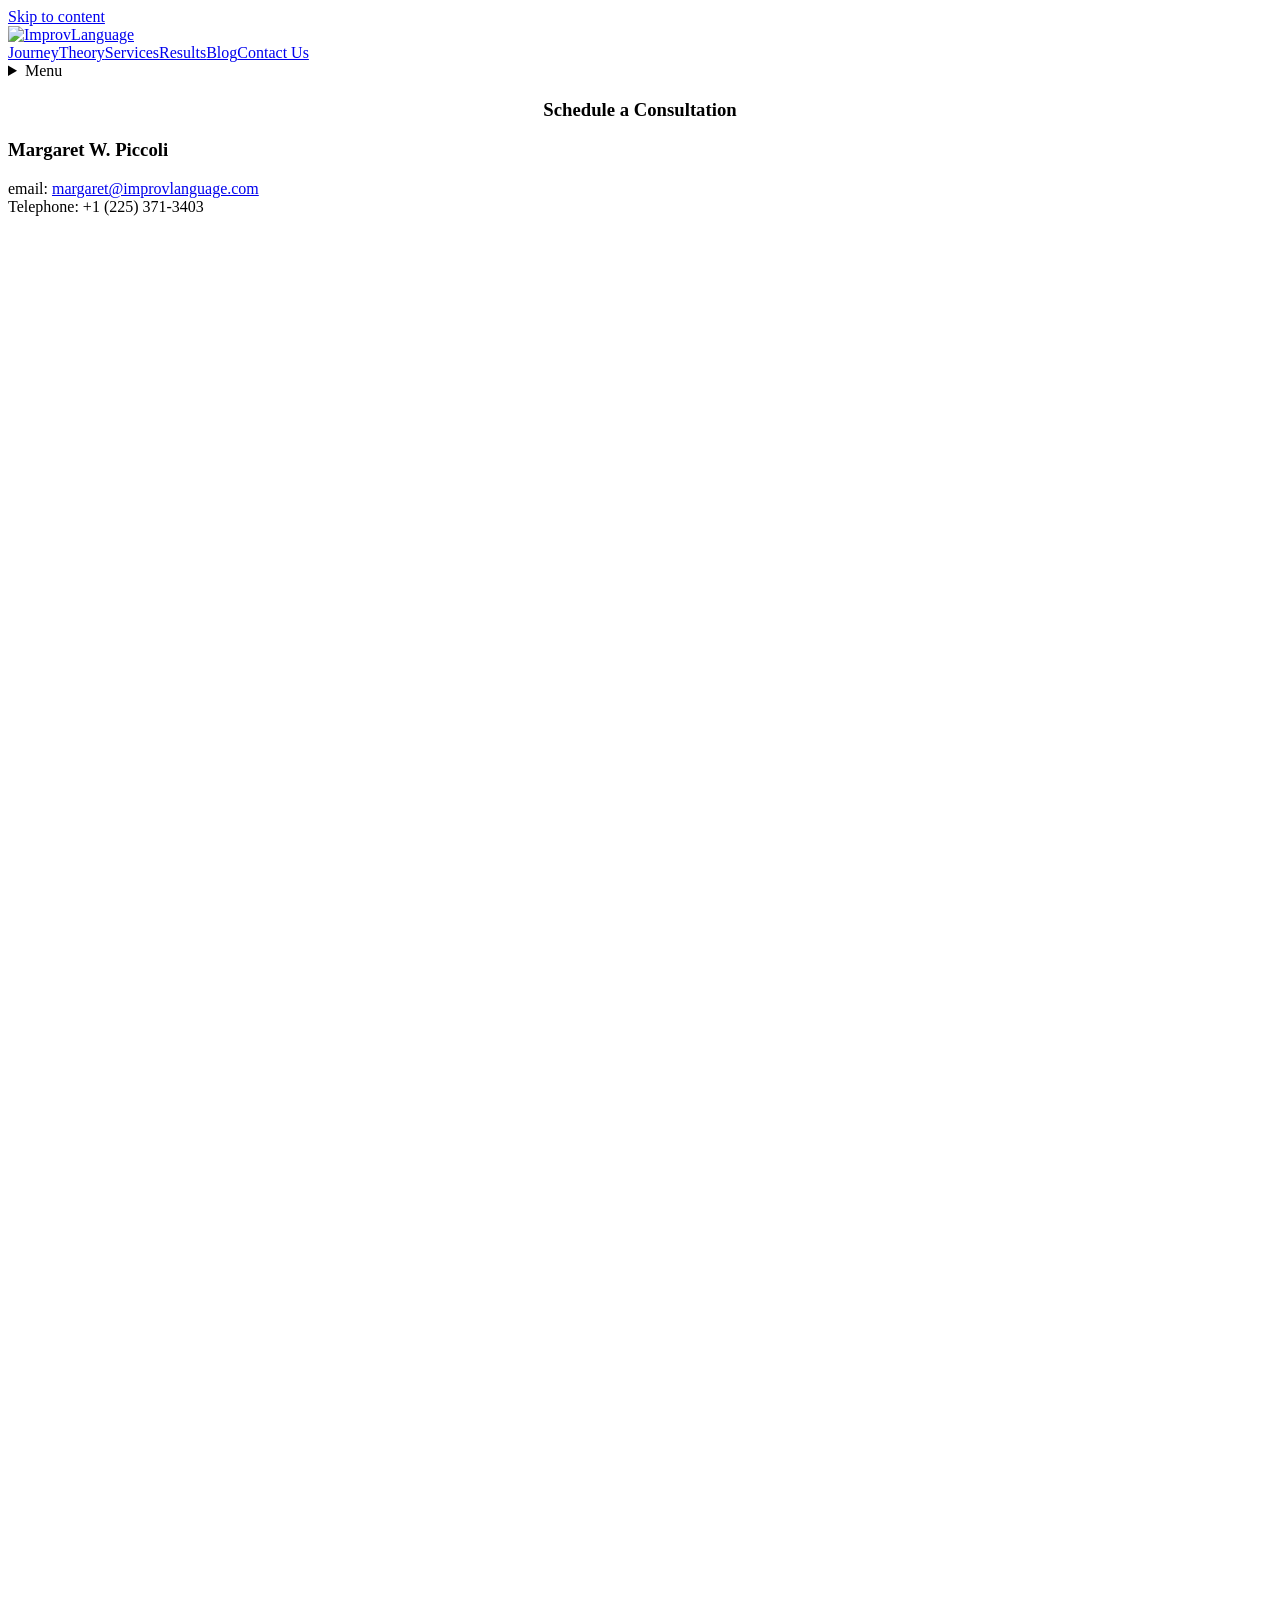
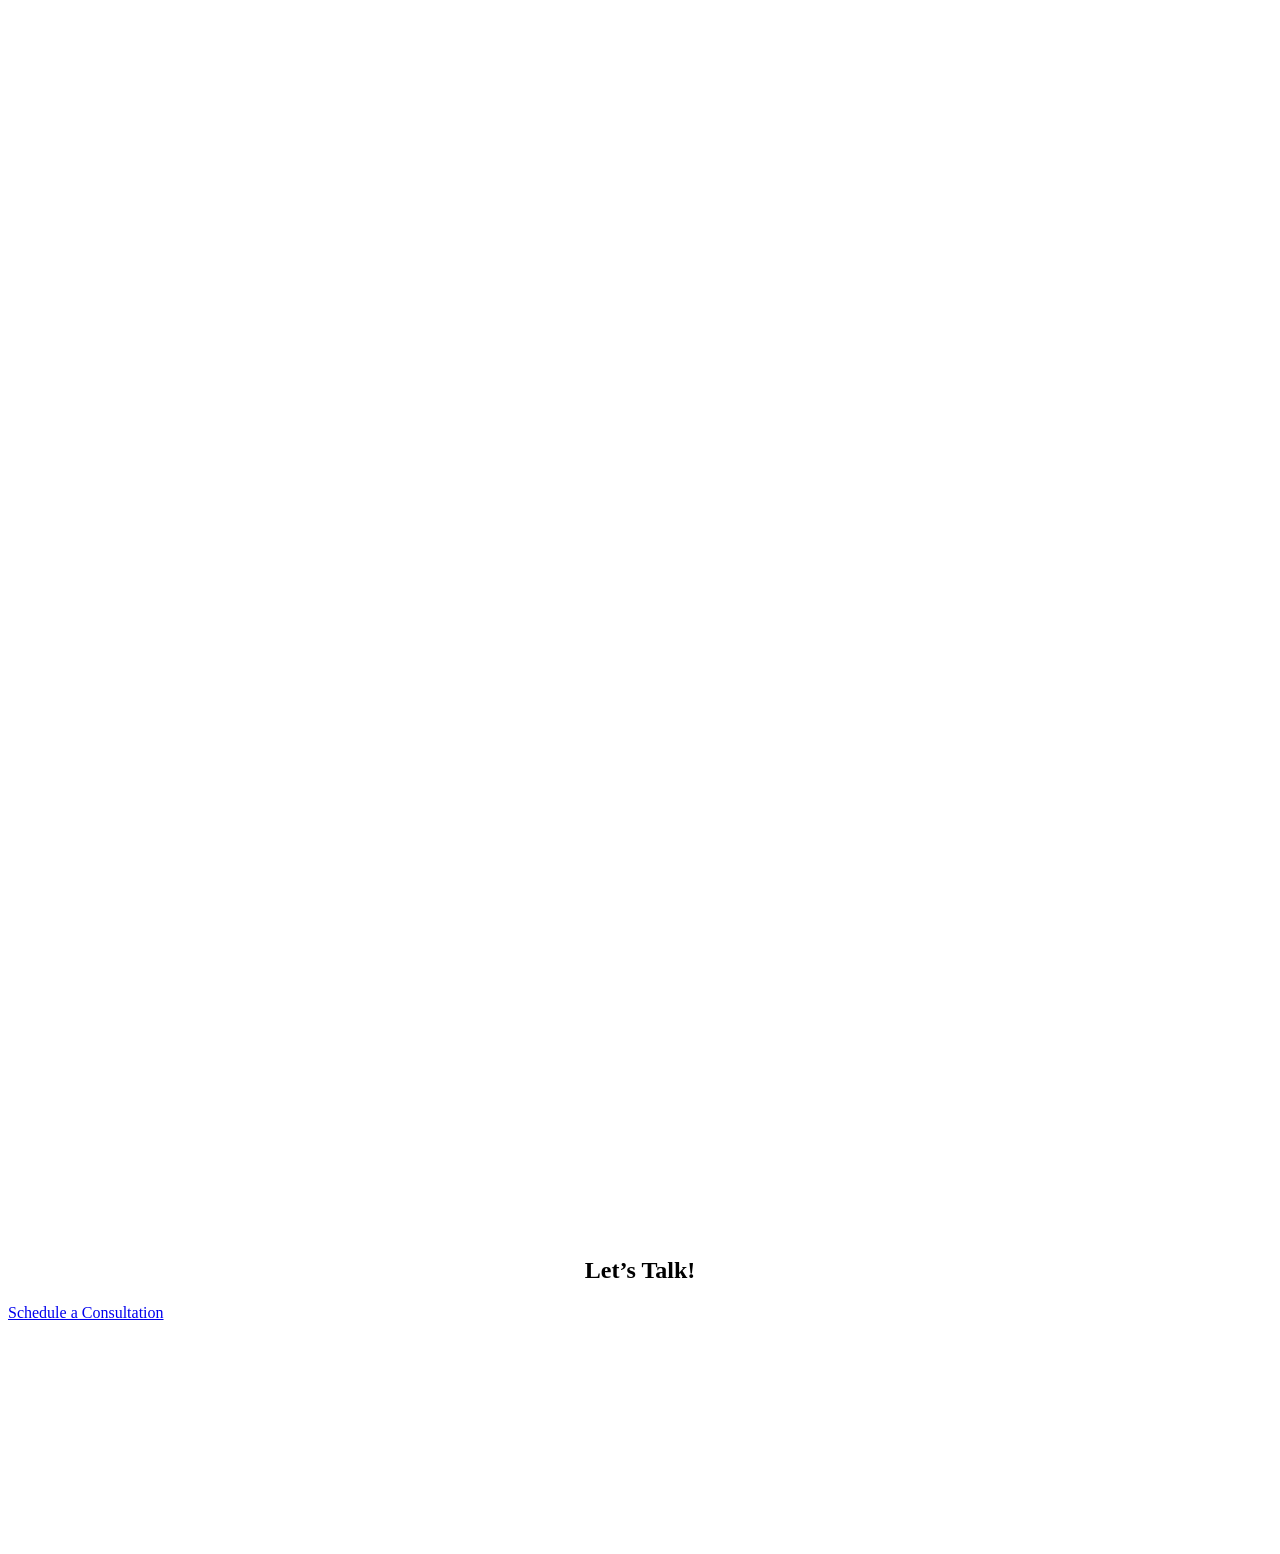
==== contact-us/index.html @ bebb423f "Publish generated ImprovLanguage pilot site" ====
<!DOCTYPE html><html lang="en"><head><meta charset="utf-8"><meta name="viewport" content="width=device-width,initial-scale=1"><title>Contact Us — ImprovLanguage: Where language comes to life</title><meta name="description" content="email: margaret@improvlanguage.comTelephone: +1 (225) 371-3403"><link rel="stylesheet" href="/improvlanguage-preview/assets/reference-site.css"><link rel="stylesheet" href="/improvlanguage-preview/assets/reference-static.css"><link rel="stylesheet" href="/improvlanguage-preview/assets/site.css"><meta name="robots" content="noindex, nofollow"></head>
<body id="collection-5e8506aa0e97de379e544341" class="
      tweak-blog-alternating-side-by-side-width-full tweak-blog-alternating-side-by-side-image-aspect-ratio-11-square tweak-blog-alternating-side-by-side-text-alignment-left tweak-blog-alternating-side-by-side-read-more-style-show tweak-blog-alternating-side-by-side-image-text-alignment-middle tweak-blog-alternating-side-by-side-delimiter-bullet tweak-blog-alternating-side-by-side-meta-position-top tweak-blog-alternating-side-by-side-primary-meta-categories tweak-blog-alternating-side-by-side-secondary-meta-date tweak-blog-alternating-side-by-side-excerpt-show  form-field-style-solid form-field-shape-square form-field-border-all form-field-checkbox-type-icon form-field-checkbox-fill-solid form-field-checkbox-color-inverted form-field-checkbox-shape-square form-field-checkbox-layout-stack form-field-radio-type-icon form-field-radio-fill-solid form-field-radio-color-normal form-field-radio-shape-pill form-field-radio-layout-stack form-field-survey-fill-solid form-field-survey-color-normal form-field-survey-shape-pill form-field-hover-focus-outline form-submit-button-style-label  tweak-global-animations-complexity-level-light tweak-global-animations-animation-style-fade tweak-global-animations-animation-type-none tweak-global-animations-animation-curve-ease tweak-blog-masonry-width-full tweak-blog-masonry-text-alignment-left tweak-blog-masonry-primary-meta-categories tweak-blog-masonry-secondary-meta-date tweak-blog-masonry-meta-position-top tweak-blog-masonry-read-more-style-show tweak-blog-masonry-delimiter-space tweak-blog-masonry-image-placement-above tweak-blog-masonry-excerpt-show tweak-portfolio-grid-overlay-width-full tweak-portfolio-grid-overlay-height-large tweak-portfolio-grid-overlay-image-aspect-ratio-11-square tweak-portfolio-grid-overlay-text-placement-center tweak-portfolio-grid-overlay-show-text-after-hover image-block-poster-text-alignment-left image-block-card-content-position-center image-block-card-text-alignment-left image-block-overlap-content-position-center image-block-overlap-text-alignment-left image-block-collage-content-position-center image-block-collage-text-alignment-left image-block-stack-text-alignment-left tweak-blog-single-column-width-full tweak-blog-single-column-text-alignment-center tweak-blog-single-column-image-placement-above tweak-blog-single-column-delimiter-bullet tweak-blog-single-column-read-more-style-show tweak-blog-single-column-primary-meta-categories tweak-blog-single-column-secondary-meta-date tweak-blog-single-column-meta-position-top tweak-blog-single-column-content-full-post header-width-full tweak-transparent-header tweak-fixed-header tweak-fixed-header-style-scroll-back tweak-blog-item-width-medium tweak-blog-item-text-alignment-left tweak-blog-item-meta-position-above-title tweak-blog-item-show-categories tweak-blog-item-show-date tweak-blog-item-show-author-name tweak-blog-item-show-author-profile tweak-blog-item-delimiter-bullet tweak-blog-side-by-side-width-full tweak-blog-side-by-side-image-placement-left tweak-blog-side-by-side-image-aspect-ratio-11-square tweak-blog-side-by-side-primary-meta-categories tweak-blog-side-by-side-secondary-meta-date tweak-blog-side-by-side-meta-position-top tweak-blog-side-by-side-text-alignment-left tweak-blog-side-by-side-image-text-alignment-middle tweak-blog-side-by-side-read-more-style-show tweak-blog-side-by-side-delimiter-bullet tweak-blog-side-by-side-excerpt-show primary-button-style-solid primary-button-shape-square secondary-button-style-solid secondary-button-shape-square tertiary-button-style-solid tertiary-button-shape-square tweak-events-stacked-width-full tweak-events-stacked-height-large  tweak-events-stacked-show-thumbnails tweak-events-stacked-thumbnail-size-32-standard tweak-events-stacked-date-style-with-text tweak-events-stacked-show-time tweak-events-stacked-show-location  tweak-events-stacked-show-excerpt  tweak-blog-basic-grid-width-inset tweak-blog-basic-grid-image-aspect-ratio-32-standard tweak-blog-basic-grid-text-alignment-center tweak-blog-basic-grid-delimiter-bullet tweak-blog-basic-grid-image-placement-above tweak-blog-basic-grid-read-more-style-show tweak-blog-basic-grid-primary-meta-categories tweak-blog-basic-grid-secondary-meta-date tweak-blog-basic-grid-excerpt-show tweak-portfolio-grid-basic-width-full tweak-portfolio-grid-basic-height-large tweak-portfolio-grid-basic-image-aspect-ratio-11-square tweak-portfolio-grid-basic-text-alignment-left tweak-portfolio-grid-basic-hover-effect-fade header-overlay-alignment-center tweak-portfolio-index-background-link-format-stacked tweak-portfolio-index-background-width-full tweak-portfolio-index-background-height-large  tweak-portfolio-index-background-vertical-alignment-middle tweak-portfolio-index-background-horizontal-alignment-center tweak-portfolio-index-background-delimiter-none tweak-portfolio-index-background-animation-type-fade tweak-portfolio-index-background-animation-duration-default tweak-portfolio-hover-follow-layout-inline  tweak-portfolio-hover-follow-delimiter-bullet tweak-portfolio-hover-follow-animation-type-fade tweak-portfolio-hover-follow-animation-duration-fast tweak-portfolio-hover-static-layout-inline tweak-portfolio-hover-static-front tweak-portfolio-hover-static-delimiter-hyphen tweak-portfolio-hover-static-animation-type-fade tweak-portfolio-hover-static-animation-duration-fast hide-opentable-icons opentable-style-dark tweak-product-quick-view-button-style-floating tweak-product-quick-view-button-position-bottom tweak-product-quick-view-lightbox-excerpt-display-truncate tweak-product-quick-view-lightbox-show-arrows tweak-product-quick-view-lightbox-show-close-button tweak-product-quick-view-lightbox-controls-weight-light native-currency-code-usd collection-type-page collection-layout-default collection-5e8506aa0e97de379e544341 mobile-style-available sqs-seven-one
      
        
          
            
              
            
          
        
      
    "><a class="skip-link" href="#page">Skip to content</a>
<header class="site-header"><a class="brand" href="/improvlanguage-preview/" aria-label="ImprovLanguage home"><img src="/improvlanguage-preview/assets/logowithwords26f7.png" width="1080" height="374" alt="ImprovLanguage"></a><nav class="desktop-nav" aria-label="Main navigation"><a href="/improvlanguage-preview/journey/">Journey</a><a href="/improvlanguage-preview/theory/">Theory</a><a href="/improvlanguage-preview/our-services/">Services</a><a href="/improvlanguage-preview/results/">Results</a><a href="/improvlanguage-preview/improvlanguageblog/">Blog</a><a href="/improvlanguage-preview/contact-us/" aria-current="page">Contact Us</a></nav><details class="mobile-menu"><summary>Menu</summary><nav aria-label="Mobile navigation"><a href="/improvlanguage-preview/journey/">Journey</a><a href="/improvlanguage-preview/theory/">Theory</a><a href="/improvlanguage-preview/our-services/">Services</a><a href="/improvlanguage-preview/results/">Results</a><a href="/improvlanguage-preview/improvlanguageblog/">Blog</a><a href="/improvlanguage-preview/contact-us/" aria-current="page">Contact Us</a></nav></details></header>
<main id="page" class="container">
        
          
            
<article class="sections" id="sections">
  
  
    
    


  
  





<section class="page-section 
    
      layout-engine-section
    
    background-width--full-bleed
    
      section-height--medium
    
    
      content-width--wide
    
    horizontal-alignment--center
    vertical-alignment--middle
    
      
    
    
    light-bold">
  <div class="section-border">
    <div class="section-background">
    
      
    
    </div>
  </div>
  <div class="content-wrapper" style="
      
        
      
    ">
    <div class="content">
      
      
      
      
      
      
      
      
      
      
      <div class="sqs-layout sqs-grid-12 columns-12" id="page-section-5e8506aa0e97de379e544343"><div class="row sqs-row"><div class="col sqs-col-12 span-12"><div class="sqs-block html-block sqs-block-html" id="block-4c2a742e0855b64126fa"><div class="sqs-block-content">

<div class="sqs-html-content">
  <h1 style="text-align:center;white-space:pre-wrap;">Schedule a Consultation</h1>
</div>






















</div></div></div></div></div>
    </div>
  
  </div>
  
</section>

  
    
    


  
  





<section class="page-section 
    
      layout-engine-section
    
    background-width--full-bleed
    
      section-height--medium
    
    
      content-width--medium
    
    horizontal-alignment--center
    vertical-alignment--middle
    
      
    
    
    ">
  <div class="section-border">
    <div class="section-background">
    
      
    
    </div>
  </div>
  <div class="content-wrapper" style="
      
        
      
    ">
    <div class="content">
      
      
      
      
      
      
      
      
      
      
      <div class="sqs-layout sqs-grid-12 columns-12" id="page-section-5e8506aa0e97de379e544345"><div class="row sqs-row"><div class="col sqs-col-12 span-12"><div class="row sqs-row"><div class="col sqs-col-4 span-4"><div class="sqs-block html-block sqs-block-html" id="block-ce38c0f85c1960bee808"><div class="sqs-block-content">

<div class="sqs-html-content">
  <h3 style="white-space:pre-wrap;">Margaret W. Piccoli</h3><p class="sqsrte-small" style="white-space:pre-wrap;">email: <a href="mailto:margaret@improvlanguage.com?subject=Reaching%20out%20about%20ImprovLanguage">margaret@improvlanguage.com</a><br>Telephone: +1 (225) 371-3403</p>
</div>






















</div></div><div class="sqs-block socialaccountlinks-v2-block sqs-block-socialaccountlinks-v2" id="block-d72ccfde6c6ec6c900a0"><div class="sqs-block-content">



<div class="sqs-svg-icon--outer social-icon-alignment-left social-icons-color- social-icons-size-extra-small social-icons-style-regular ">
  <style>
    #block-d72ccfde6c6ec6c900a0 .social-icons-style-border .sqs-svg-icon--wrapper {
      
        box-shadow: 0 0 0 2px inset;
      
      border: none; 
    }
  </style>
  <nav class="sqs-svg-icon--list">
    <a href="http://www.linkedin.com/in/margaret-piccoli-0252a463" target="_blank" class="sqs-svg-icon--wrapper linkedin-unauth" aria-label="linkedin-unauth" rel="noopener noreferrer">
      <div>
        <svg class="sqs-svg-icon--social" viewBox="0 0 64 64">
          <use class="sqs-use--icon" xlink:href="#linkedin-unauth-icon"></use>
          <use class="sqs-use--mask" xlink:href="#linkedin-unauth-mask"></use>
        </svg>
      </div>
    </a><a href="https://twitter.com/improvlanguage" target="_blank" class="sqs-svg-icon--wrapper twitter-unauth" aria-label="twitter-unauth" rel="noopener noreferrer">
      <div>
        <svg class="sqs-svg-icon--social" viewBox="0 0 64 64">
          <use class="sqs-use--icon" xlink:href="#twitter-unauth-icon"></use>
          <use class="sqs-use--mask" xlink:href="#twitter-unauth-mask"></use>
        </svg>
      </div>
    </a>
  </nav>
</div>
</div></div></div><div class="col sqs-col-1 span-1"><div class="sqs-block website-component-block sqs-block-website-component sqs-block-spacer spacer-block sized vsize-1" id="block-9083bdc192b31f61d541"><div class="sqs-block-content">&nbsp;</div></div></div><div class="col sqs-col-7 span-7"><div class="sqs-block website-component-block sqs-block-website-component sqs-block-form form-block" id="block-8d5aab39086b36ccbc0a"><div class="sqs-block-content"><div class="sqs-site-style-form">
  
  
  
  
  
  <div id="form-submission-html-5e8506aa0e97de379e54433f" class="sqs-form-block-submission-html"></div>

  <div class="form-wrapper">
    
  </div>
</div></div></div></div></div></div></div></div>
    </div>
  
  </div>
  
</section>

  
</article>

          

          

          
            
          
        
      <footer class="sections" id="footer-sections">
  
  
  
  
  
  
    
    


  
  





<section class="page-section 
    
      layout-engine-section
    
    background-width--full-bleed
    
      
      
    
    
      content-width--narrow
    
    horizontal-alignment--center
    vertical-alignment--middle
    
      
    
    
    light" style="min-height: 40vh;">
  <div class="section-border">
    <div class="section-background">
    
      
    
    </div>
  </div>
  <div class="content-wrapper" style="
      
        
          
          
          padding-top: calc(40vmax / 10); padding-bottom: calc(40vmax / 10);
        
      
    ">
    <div class="content">
      
      
      
      
      
      
      
      
      
      
      <div class="sqs-layout sqs-grid-12 columns-12" id="page-section-5e3217c8535a4334c4a50fe5"><div class="row sqs-row"><div class="col sqs-col-12 span-12"><div class="sqs-block html-block sqs-block-html" id="block-022758960cd9c91c3980"><div class="sqs-block-content">

<div class="sqs-html-content">
  <h2 style="text-align:center;white-space:pre-wrap;">Let’s Talk!</h2>
</div>






















</div></div><div class="sqs-block website-component-block sqs-block-website-component sqs-block-button button-block" id="block-cc4ba7d5884c323d0959"><div class="sqs-block-content">

<div class="sqs-block-button-container sqs-block-button-container--center "> 
  <a href="/improvlanguage-preview/contact-us/" class="sqs-block-button-element--large sqs-button-element--secondary sqs-block-button-element">
    Schedule a Consultation
  </a>
  <style>
    #block-cc4ba7d5884c323d0959 {
      --sqs-block-content-flex: 0;
    }
  </style>
  
  

</div></div></div></div></div></div>
    </div>
  
  </div>
  
</section>

  
</footer></main></body></html>
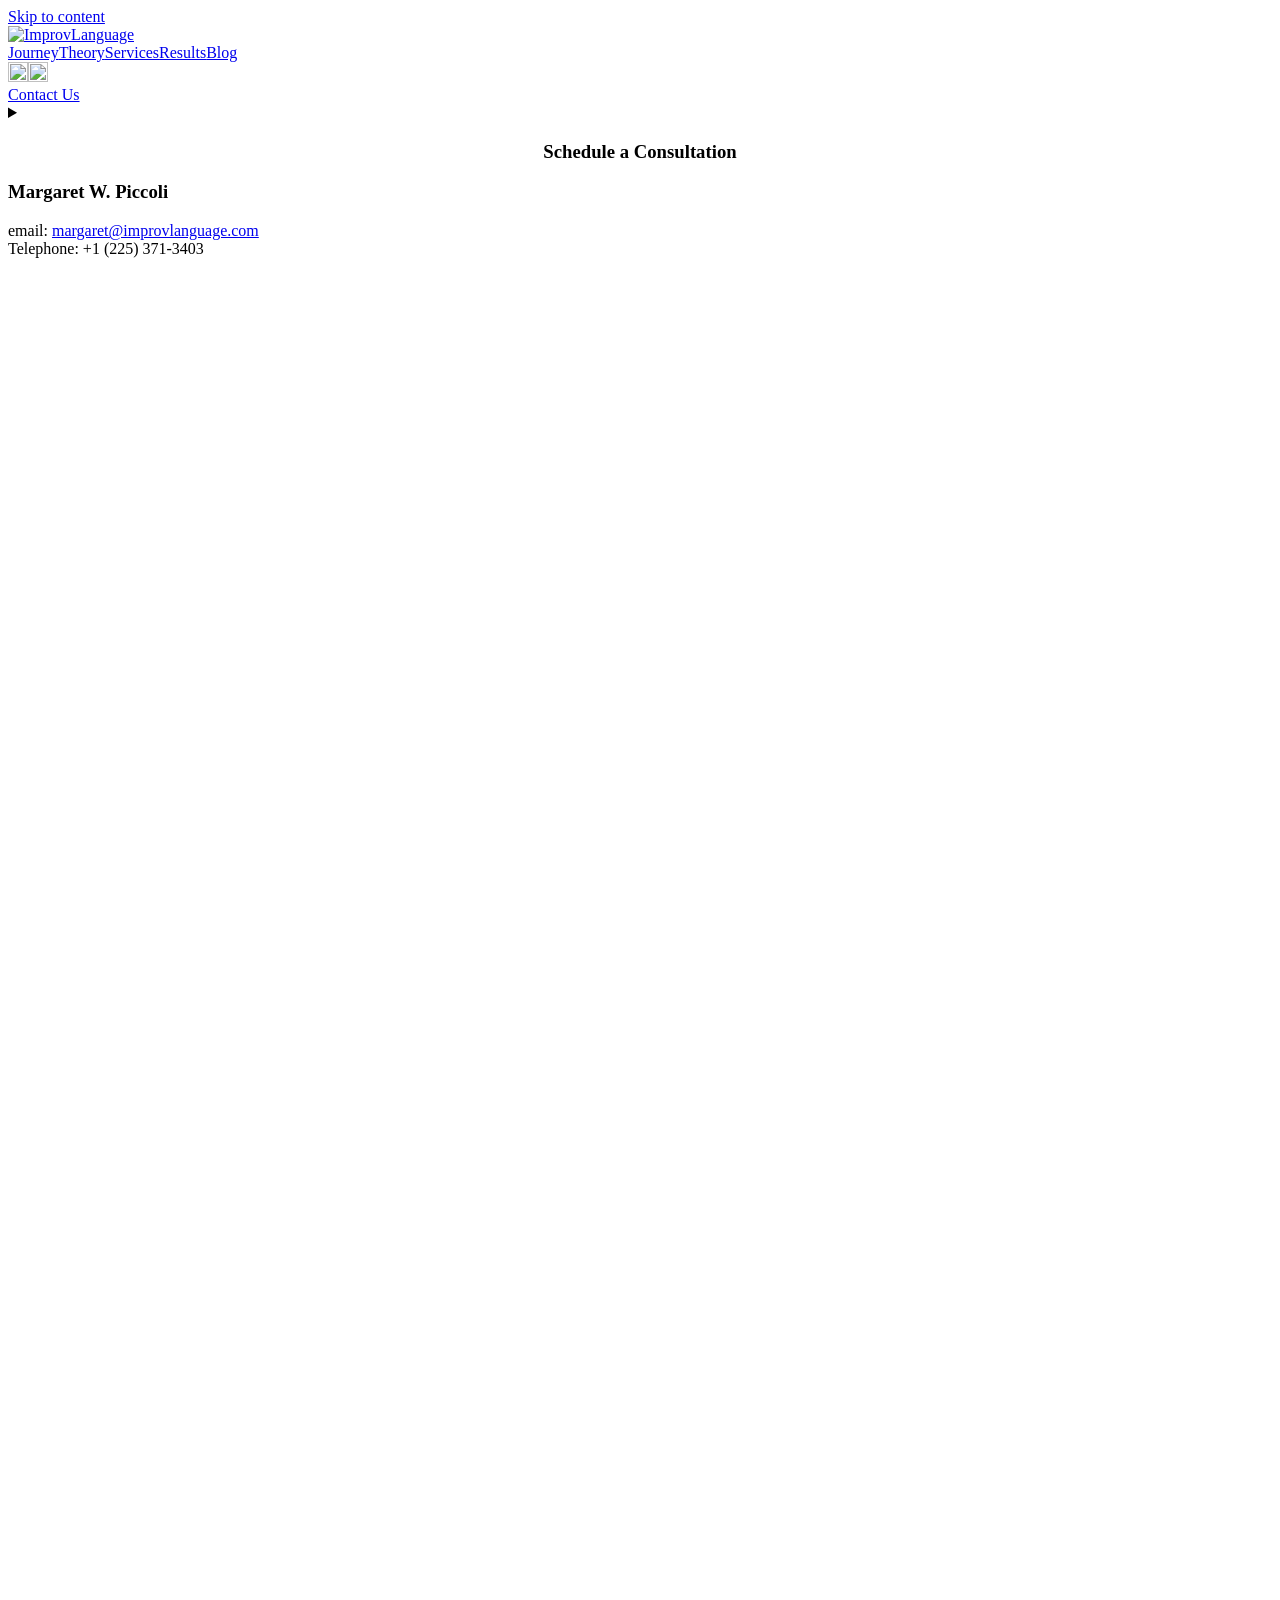
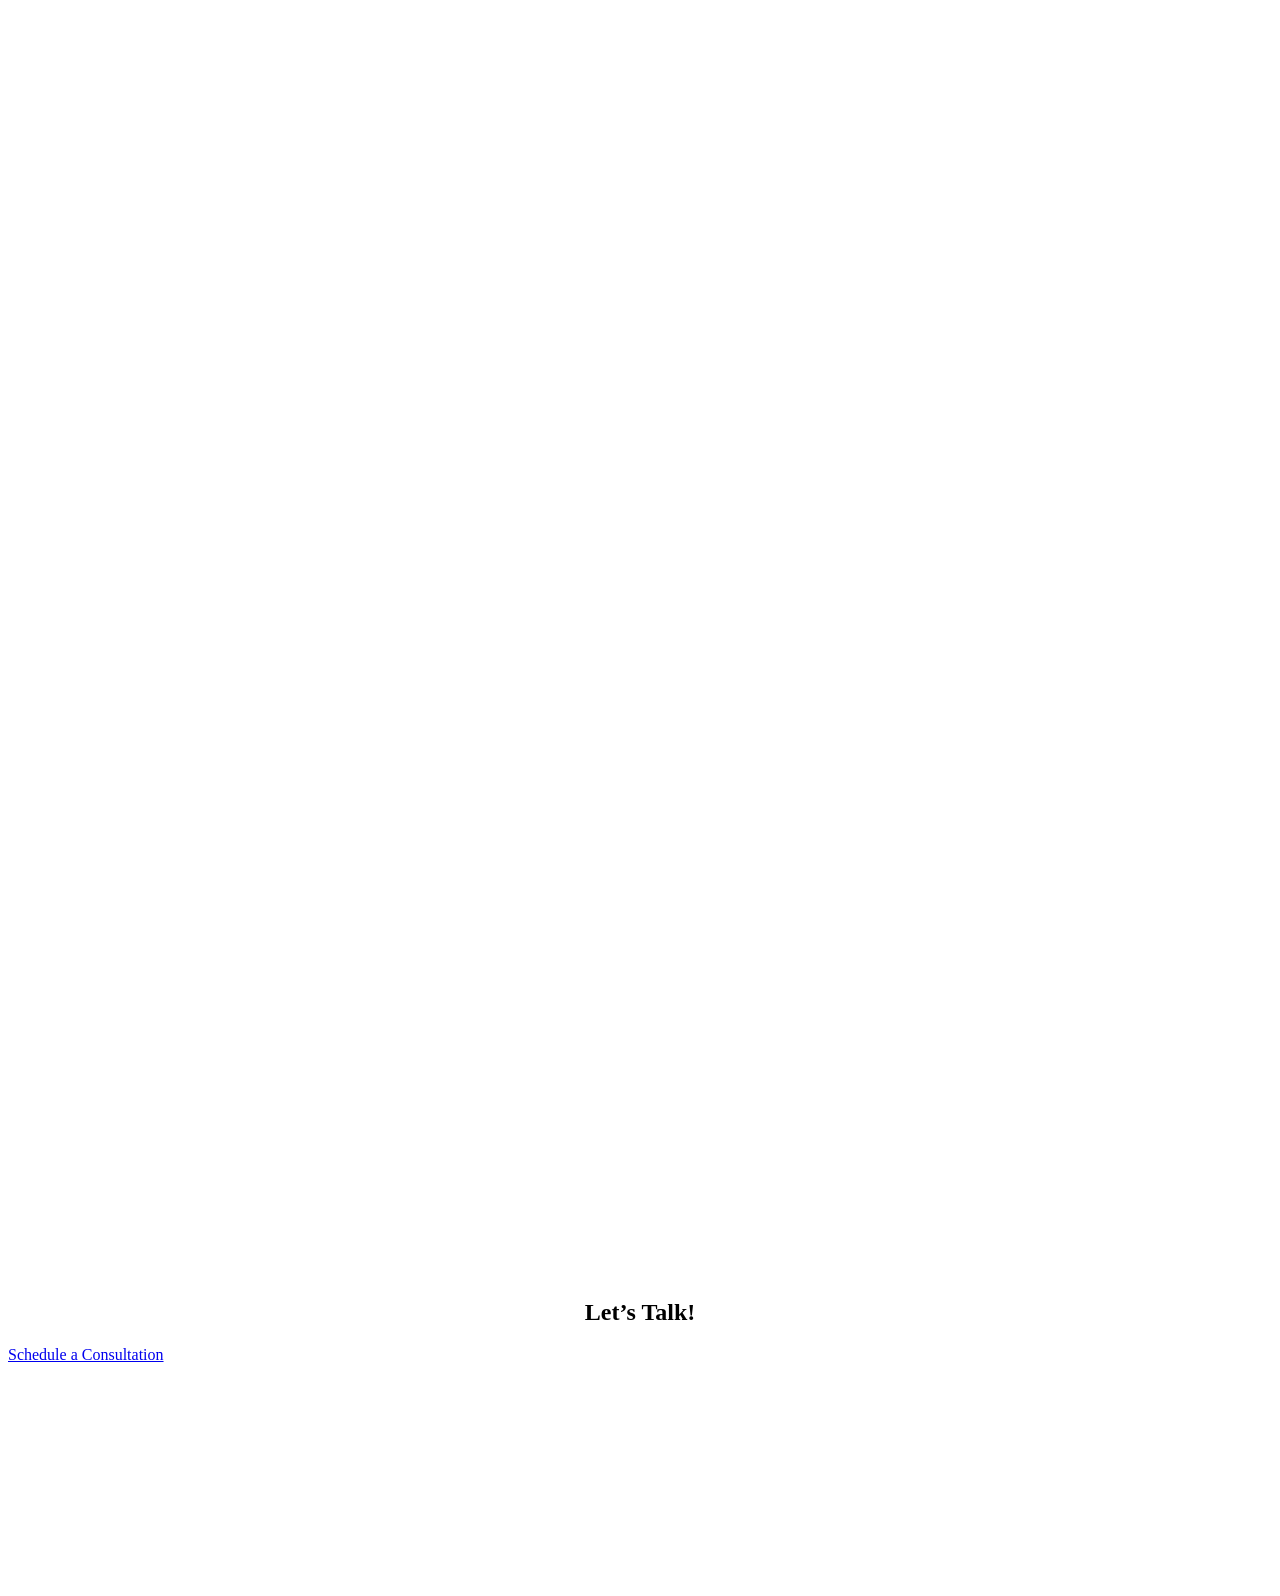
==== commit ee325376: "Restore original-style desktop and mobile menus" ====
--- a/contact-us/index.html
+++ b/contact-us/index.html
@@ -11,7 +11,7 @@
         
       
     "><a class="skip-link" href="#page">Skip to content</a>
-<header class="site-header"><a class="brand" href="/improvlanguage-preview/" aria-label="ImprovLanguage home"><img src="/improvlanguage-preview/assets/logowithwords26f7.png" width="1080" height="374" alt="ImprovLanguage"></a><nav class="desktop-nav" aria-label="Main navigation"><a href="/improvlanguage-preview/journey/">Journey</a><a href="/improvlanguage-preview/theory/">Theory</a><a href="/improvlanguage-preview/our-services/">Services</a><a href="/improvlanguage-preview/results/">Results</a><a href="/improvlanguage-preview/improvlanguageblog/">Blog</a><a href="/improvlanguage-preview/contact-us/" aria-current="page">Contact Us</a></nav><details class="mobile-menu"><summary>Menu</summary><nav aria-label="Mobile navigation"><a href="/improvlanguage-preview/journey/">Journey</a><a href="/improvlanguage-preview/theory/">Theory</a><a href="/improvlanguage-preview/our-services/">Services</a><a href="/improvlanguage-preview/results/">Results</a><a href="/improvlanguage-preview/improvlanguageblog/">Blog</a><a href="/improvlanguage-preview/contact-us/" aria-current="page">Contact Us</a></nav></details></header>
+<header class="site-header"><a class="brand" href="/improvlanguage-preview/" aria-label="ImprovLanguage home"><img src="/improvlanguage-preview/assets/logowithwords26f7.png" width="1080" height="374" alt="ImprovLanguage"></a><nav class="desktop-nav" aria-label="Main navigation"><a href="/improvlanguage-preview/journey/">Journey</a><a href="/improvlanguage-preview/theory/">Theory</a><a href="/improvlanguage-preview/our-services/">Services</a><a href="/improvlanguage-preview/results/">Results</a><a href="/improvlanguage-preview/improvlanguageblog/">Blog</a></nav><div class="desktop-actions"><div class="social-links"><a href="https://www.linkedin.com/in/margaret-piccoli-0252a463" aria-label="LinkedIn" target="_blank" rel="noopener noreferrer"><img src="/improvlanguage-preview/assets/linkedin.svg" alt="" width="20" height="20"></a><a href="https://twitter.com/improvlanguage" aria-label="Twitter" target="_blank" rel="noopener noreferrer"><img src="/improvlanguage-preview/assets/twitter.svg" alt="" width="20" height="20"></a></div><a class="contact-button" href="/improvlanguage-preview/contact-us/" aria-current="page">Contact Us</a></div><details class="mobile-menu"><summary aria-label="Navigation menu"><span class="menu-icon" aria-hidden="true"></span></summary><div class="mobile-panel"><nav aria-label="Mobile navigation"><a href="/improvlanguage-preview/journey/">Journey</a><a href="/improvlanguage-preview/theory/">Theory</a><a href="/improvlanguage-preview/our-services/">Services</a><a href="/improvlanguage-preview/results/">Results</a><a href="/improvlanguage-preview/improvlanguageblog/">Blog</a><a class="contact-button" href="/improvlanguage-preview/contact-us/" aria-current="page">Contact Us</a></nav><div class="social-links"><a href="https://www.linkedin.com/in/margaret-piccoli-0252a463" aria-label="LinkedIn" target="_blank" rel="noopener noreferrer"><img src="/improvlanguage-preview/assets/linkedin.svg" alt="" width="20" height="20"></a><a href="https://twitter.com/improvlanguage" aria-label="Twitter" target="_blank" rel="noopener noreferrer"><img src="/improvlanguage-preview/assets/twitter.svg" alt="" width="20" height="20"></a></div></div></details></header>
 <main id="page" class="container">
         
           
